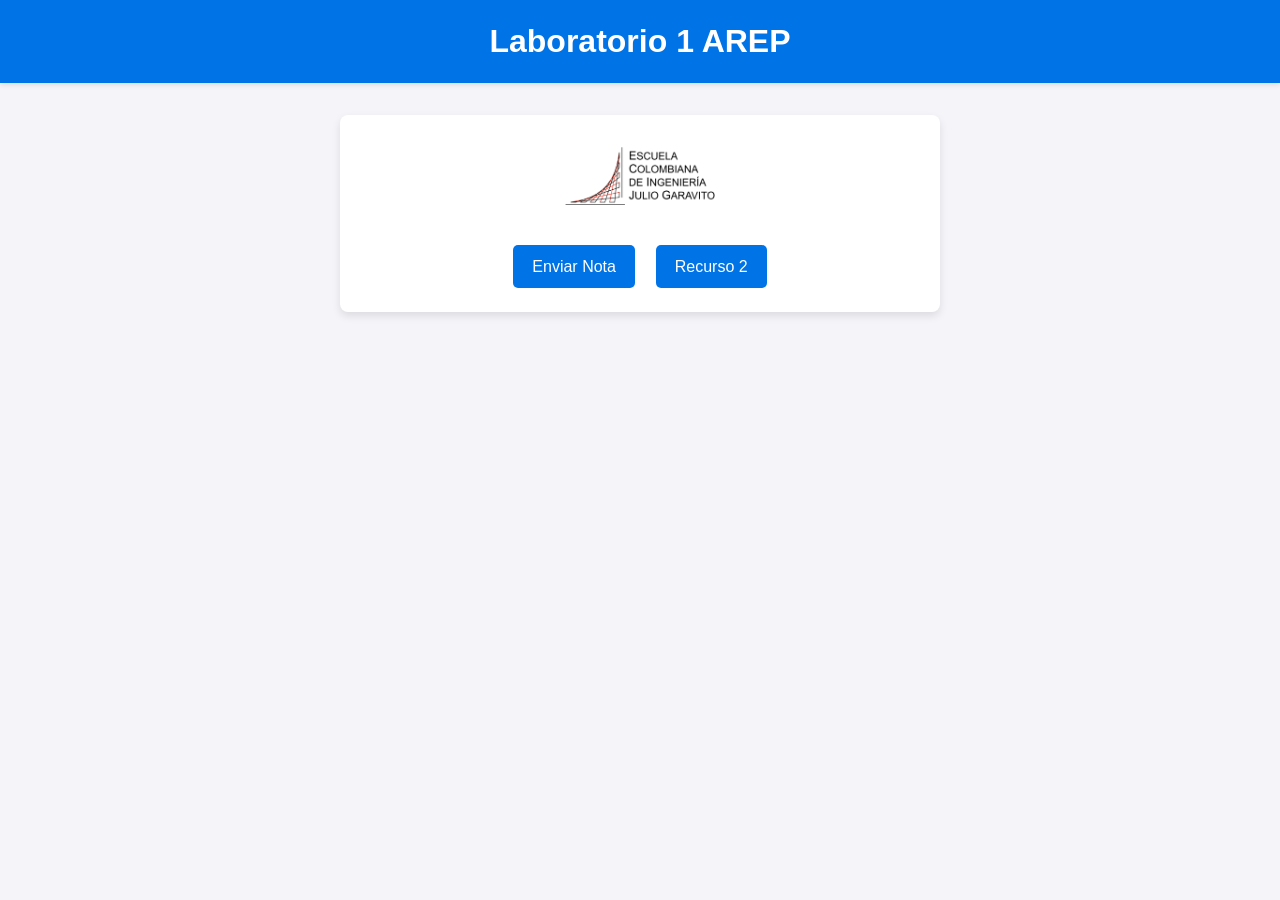
==== target/classes/edu/escuelaing/webroot/public/index.html @ 717d5aa0 "first commiti" ====
<!DOCTYPE html>
<html>
    <head>
        <title>Form Example</title>
        <meta charset="UTF-8">
        <meta name="viewport" content="width=device-width, initial-scale=1.0">
        <link rel="stylesheet" href="styles.css">
        <script defer src="script.js"></script>
    </head>
    <body>
        <header>
            <h1>Laboratorio 1 AREP</h1>
        </header>
        <main>
            <img src="logo-escuela.png" alt="Logo de la Escuela Colombiana de Ingeniería" class="logo">
            <div class="buttons">
                <button id="recurso1">Enviar Nota</button>
                <button id="recurso2">Recurso 2</button>
            </div>
        </main>
    </body>
</html>
---- target/classes/edu/escuelaing/webroot/public/styles.css ----
/* styles.css */

/* General reset for margin and padding */
* {
    margin: 0;
    padding: 0;
    box-sizing: border-box;
}

body {
    font-family: Arial, sans-serif;
    line-height: 1.6;
    color: #333;
    background-color: #f4f4f9;
    margin: 0;
    padding: 0;
}

header {
    background-color: #0073e6;
    color: #fff;
    text-align: center;
    padding: 1rem 0;
    box-shadow: 0 2px 5px rgba(0, 0, 0, 0.1);
}

header h1 {
    font-size: 2rem;
}

main {
    text-align: center;
    margin: 2rem auto;
    padding: 1rem;
    max-width: 600px;
    background: #fff;
    border-radius: 8px;
    box-shadow: 0 4px 8px rgba(0, 0, 0, 0.1);
}

.logo {
    width: 150px;
    margin: 1rem auto;
    display: block;
}

.buttons {
    margin-top: 2rem;
}

button {
    background-color: #0073e6;
    color: white;
    font-size: 1rem;
    padding: 0.8rem 1.2rem;
    border: none;
    border-radius: 5px;
    cursor: pointer;
    margin: 0.5rem;
    transition: background-color 0.3s ease;
}

button:hover {
    background-color: #005bb5;
}

button:active {
    background-color: #003d80;
}
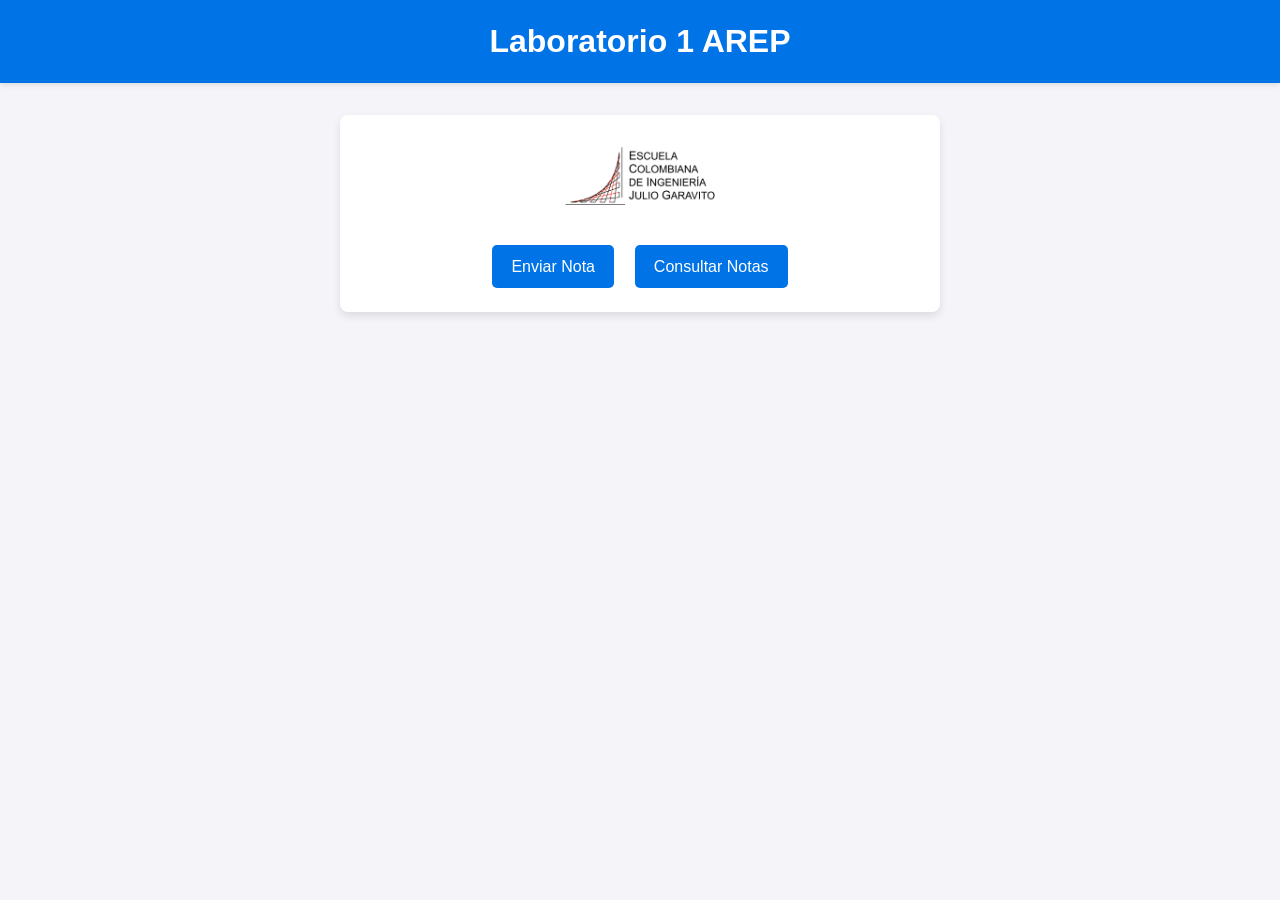
==== commit 51b5ff4c: "avance" ====
--- a/target/classes/edu/escuelaing/webroot/public/index.html
+++ b/target/classes/edu/escuelaing/webroot/public/index.html
@@ -15,7 +15,7 @@
             <img src="logo-escuela.png" alt="Logo de la Escuela Colombiana de Ingeniería" class="logo">
             <div class="buttons">
                 <button id="recurso1">Enviar Nota</button>
-                <button id="recurso2">Recurso 2</button>
+                <button id="recurso2">Consultar Notas</button>
             </div>
         </main>
     </body>
